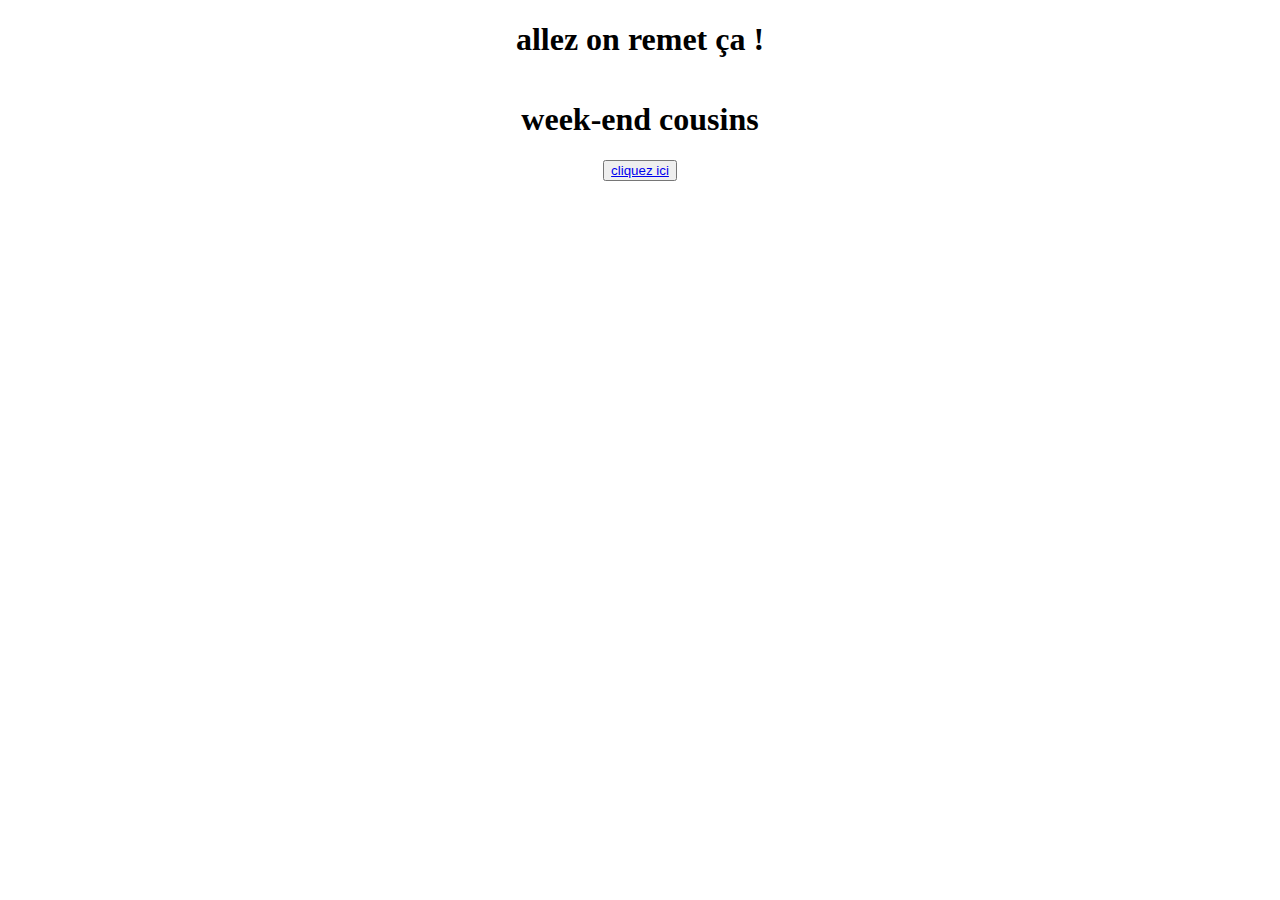
==== page1.html @ 08e472df "jesaitpas" ====
<!DOCTYPE html>
<html lang="fr">
<head>
    <meta charset="utf-8">
    <title>week end cousin</title>
    <link href="style_page1.css" rel="stylesheet" type="text/css">
</head>
<body>

    <h1>allez on remet ça !</h1>
    <h1>week-end cousins</h1>

    <button>
        <a href="index.html">cliquez ici</a>
    </button>

</body>
</html>
---- style_page1.css ----
body{
	padding: 0px;
	margin: 0px;
	display: flex;
	align-items: center; /* centrer les éléments horizontales */
    /*justify-content: center; /* centrer les éléments verticalement */
    flex-direction: column;
}
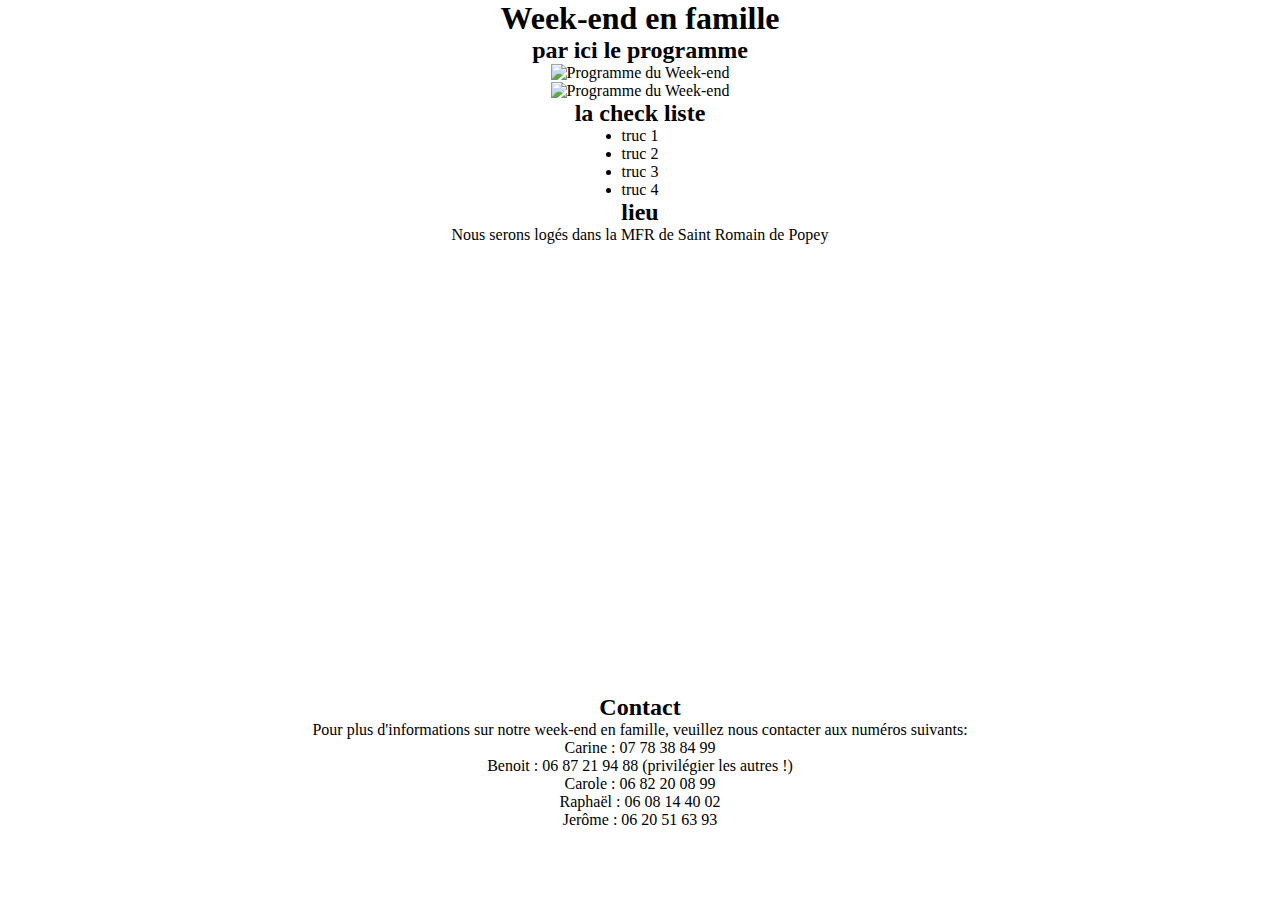
==== commit 5b633bfd: "jesaitpas2" ====
--- a/page1.html
+++ b/page1.html
@@ -1,18 +1,44 @@
 <!DOCTYPE html>
 <html lang="fr">
 <head>
-    <meta charset="utf-8">
+    <meta charset="UTF-8">
     <title>week end cousin</title>
-    <link href="style_page1.css" rel="stylesheet" type="text/css">
+    <link href="style.css" rel="stylesheet" type="text/css">
 </head>
 <body>
+	<h1>Week-end en famille</h1>
 
-    <h1>allez on remet ça !</h1>
-    <h1>week-end cousins</h1>
+	<section id="section1">
+		<h2>par ici le programme</h2>
+		<img src="programme.png" alt="Programme du Week-end">
+		<img src="vonnispong.png" alt="Programme du Week-end">
+	</section>
 
-    <button>
-        <a href="index.html">cliquez ici</a>
-    </button>
+	<section id="check_liste">
+		<h2>la check liste</h2>
+		<ul>
+			<li>truc 1</li>
+			<li>truc 2</li>
+			<li>truc 3</li>
+			<li>truc 4</li>
+		</ul>
+	</section>
+
+	<section id="lieu">
+		<h2>lieu</h2>
+		<p>Nous serons logés dans la MFR de Saint Romain de Popey</p>
+		<iframe src="https://www.google.com/maps/embed?pb=!1m14!1m8!1m3!1d11114.189141427887!2d4.5380625!3d45.8603591!3m2!1i1024!2i768!4f13.1!3m3!1m2!1s0x47f461d0f6fae20b%3A0x5427c081a9cf209b!2sMaison%20Familiale%20Et%20Rurale%20de%20Saint%20Romain%20de%20Popey!5e0!3m2!1sfr!2sfr!4v1681647468129!5m2!1sfr!2sfr" width="600" height="450" style="border:0;" allowfullscreen="" loading="lazy" referrerpolicy="no-referrer-when-downgrade"></iframe>
+	</section>
+
+	<section id="contact">
+		<h2>Contact</h2>
+		<p>Pour plus d'informations sur notre week-end en famille, veuillez nous contacter aux numéros suivants:</p>
+		<p>Carine : 07 78 38 84 99</p>
+		<p>Benoit : 06 87 21 94 88 (privilégier les autres !)</a>
+		<p>Carole : 06 82 20 08 99</p>
+		<p>Raphaël : 06 08 14 40 02</p>
+		<p>Jerôme : 06 20 51 63 93</p>
+	</section>
 
 </body>
 </html>--- a/style.css
+++ b/style.css
@@ -0,0 +1,21 @@
+* {
+    padding: 0px;
+    margin: 0px;
+}
+
+h1{
+    text-align: center;
+}
+
+section{
+    /*min-height: 100vh; /* 100% de la hauteur de l'écran */
+    width: 100%; /* 100% de la largeur de l'écran */
+    display: flex; /* étendre les éléments pour remplir tout l'espace disponible */
+    align-items: center; /* centrer les éléments horizontales */
+    /*justify-content: center; /* centrer les éléments verticalement */
+    flex-direction: column;
+}
+
+iframe{
+    width: 80%;
+}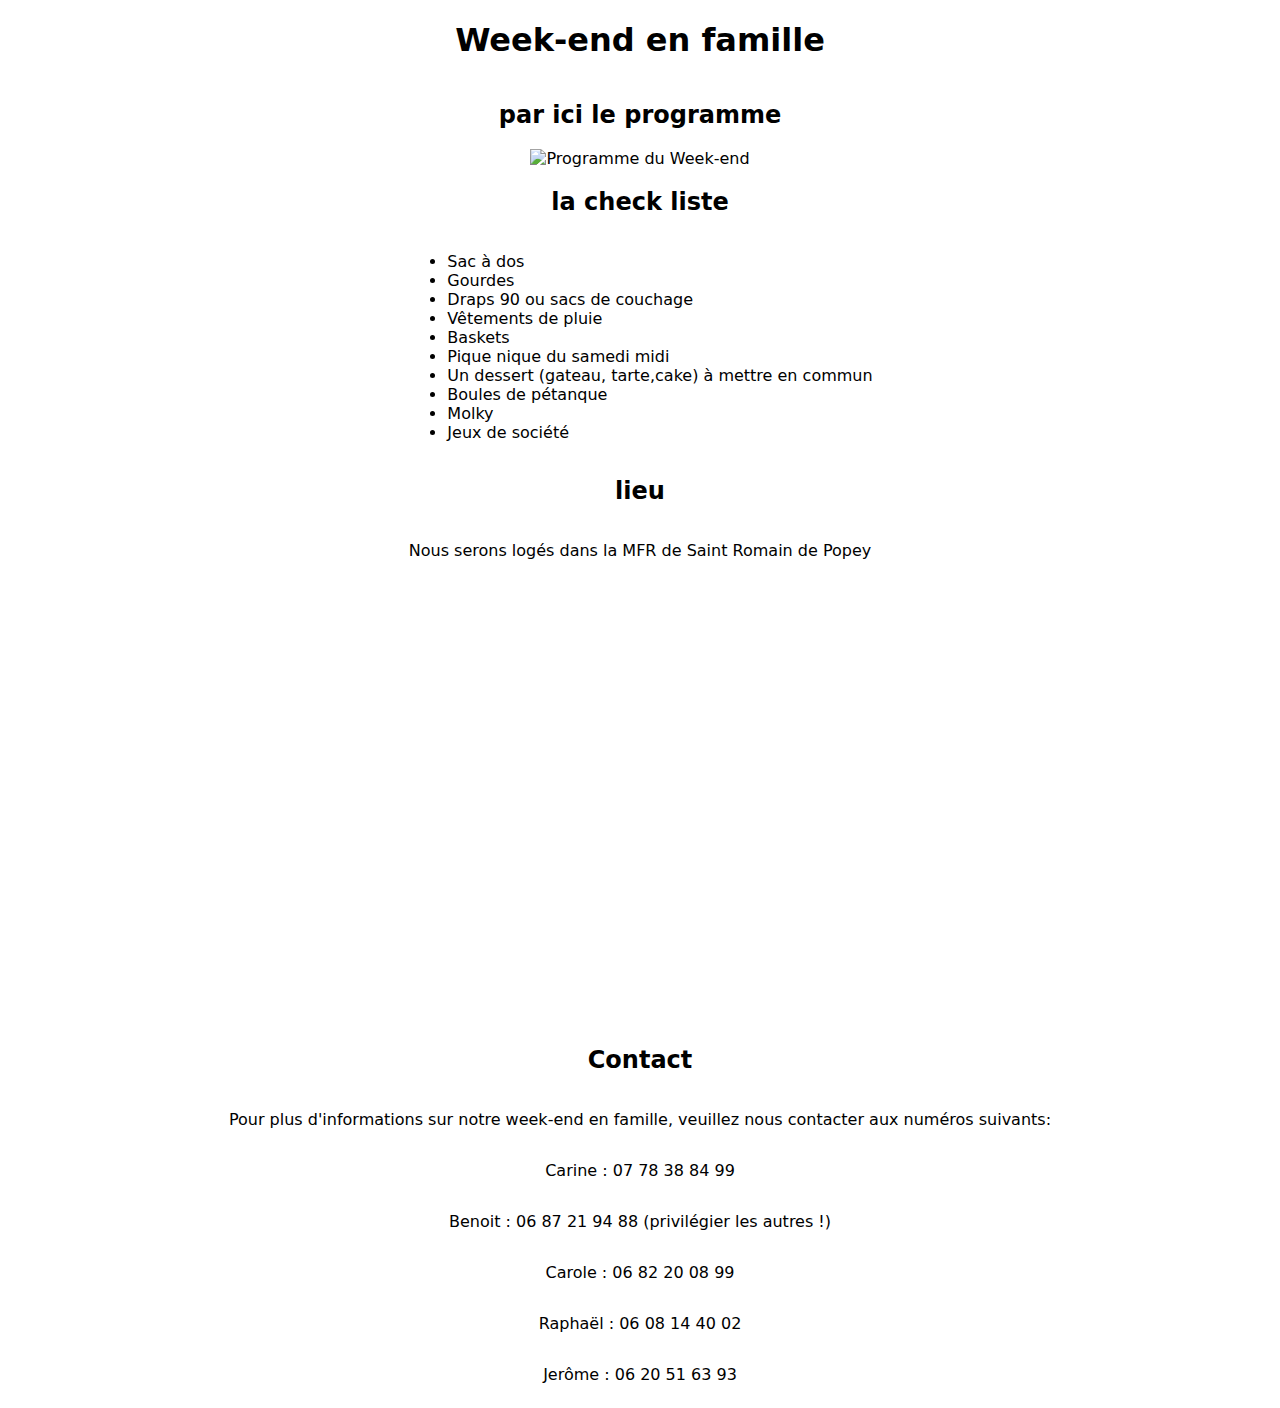
==== commit d07e6a95: "aa" ====
--- a/page1.html
+++ b/page1.html
@@ -11,16 +11,21 @@
 	<section id="section1">
 		<h2>par ici le programme</h2>
 		<img src="programme.png" alt="Programme du Week-end">
-		<img src="vonnispong.png" alt="Programme du Week-end">
 	</section>
 
 	<section id="check_liste">
 		<h2>la check liste</h2>
 		<ul>
-			<li>truc 1</li>
-			<li>truc 2</li>
-			<li>truc 3</li>
-			<li>truc 4</li>
+			<li>Sac à dos</li>
+			<li>Gourdes</li>
+			<li>Draps 90 ou sacs de couchage</li>
+			<li>Vêtements de pluie</li>
+			<li>Baskets</li>
+			<li>Pique nique du samedi midi</li>
+			<li>Un dessert (gateau, tarte,cake) à mettre en commun</li>
+			<li>Boules de pétanque</li>
+			<li>Molky</li>
+			<li>Jeux de société</li>
 		</ul>
 	</section>
 
--- a/style.css
+++ b/style.css
@@ -1,6 +1,8 @@
-* {
-    padding: 0px;
-    margin: 0px;
+*{
+    /*margin: 0px;
+    padding: 0px;*/
+    font-family: system-ui, -apple-system, BlinkMacSystemFont, 'Segoe UI', Roboto, Oxygen, Ubuntu, Cantarell, 'Open Sans', 'Helvetica Neue', sans-serif;
+    /*background-color: rgba(3,22,37,.9);*/
 }
 
 h1{
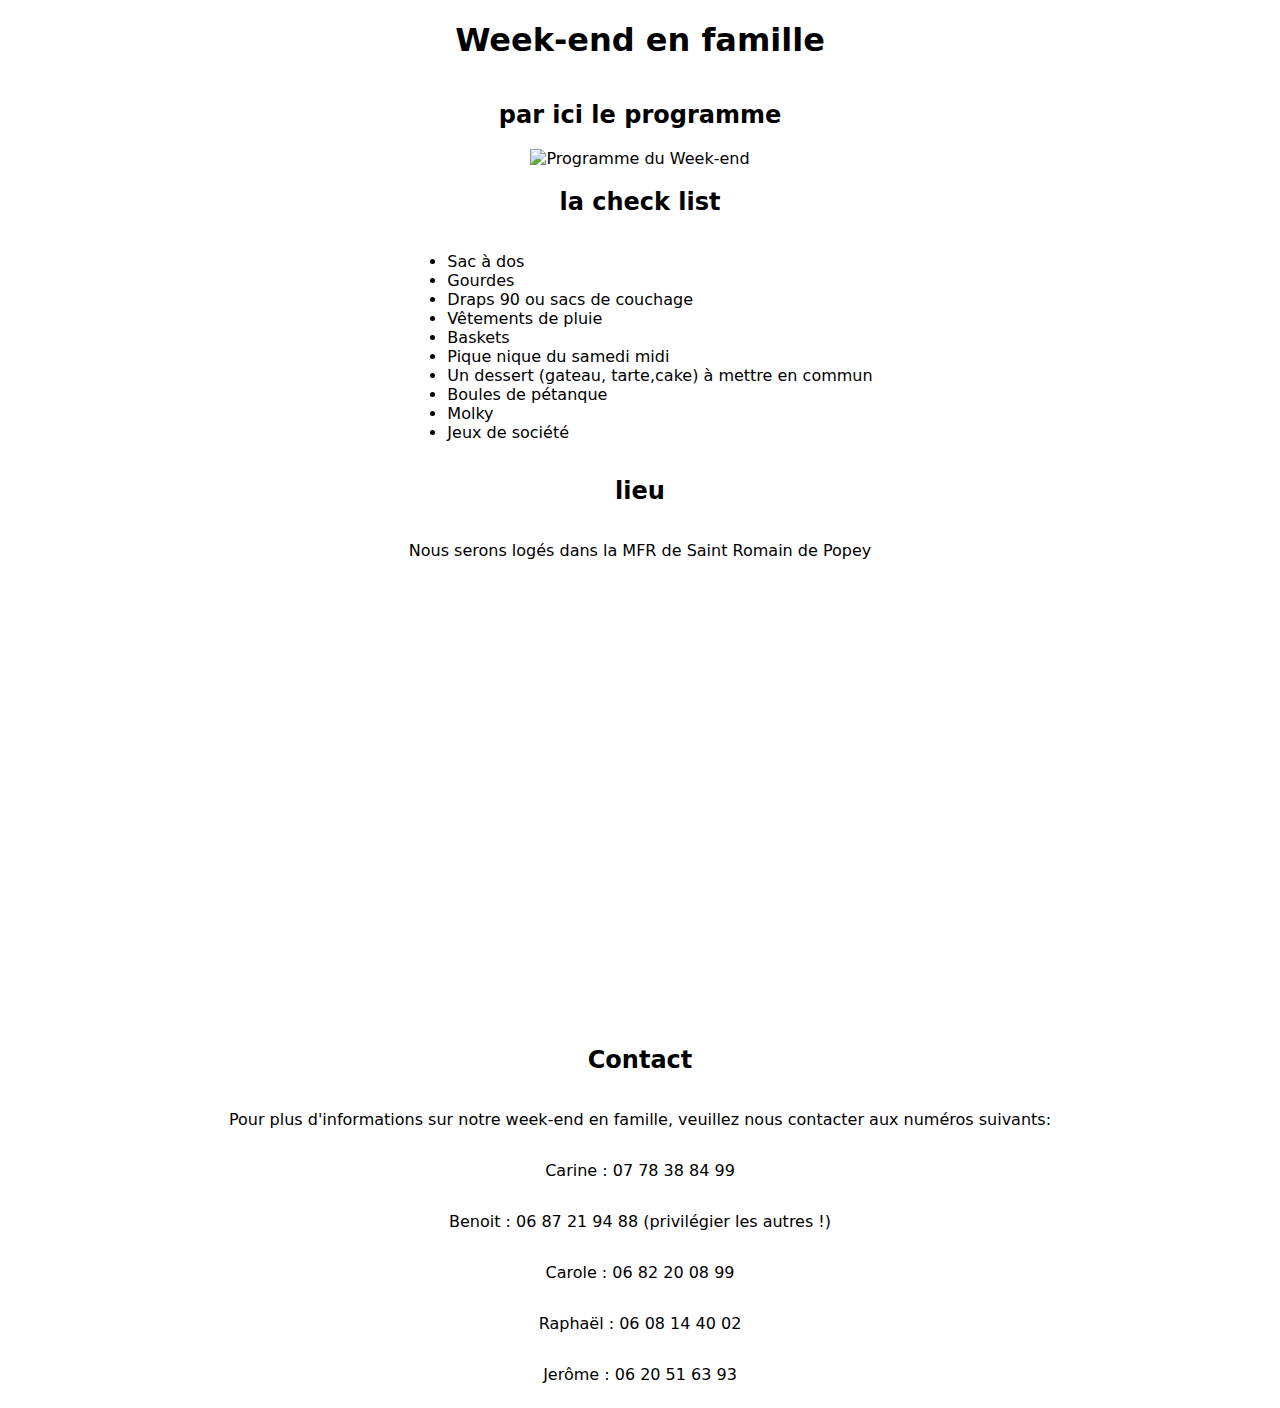
==== commit 52b711aa: "a" ====
--- a/page1.html
+++ b/page1.html
@@ -14,7 +14,7 @@
 	</section>
 
 	<section id="check_liste">
-		<h2>la check liste</h2>
+		<h2>la check list</h2>
 		<ul>
 			<li>Sac à dos</li>
 			<li>Gourdes</li>
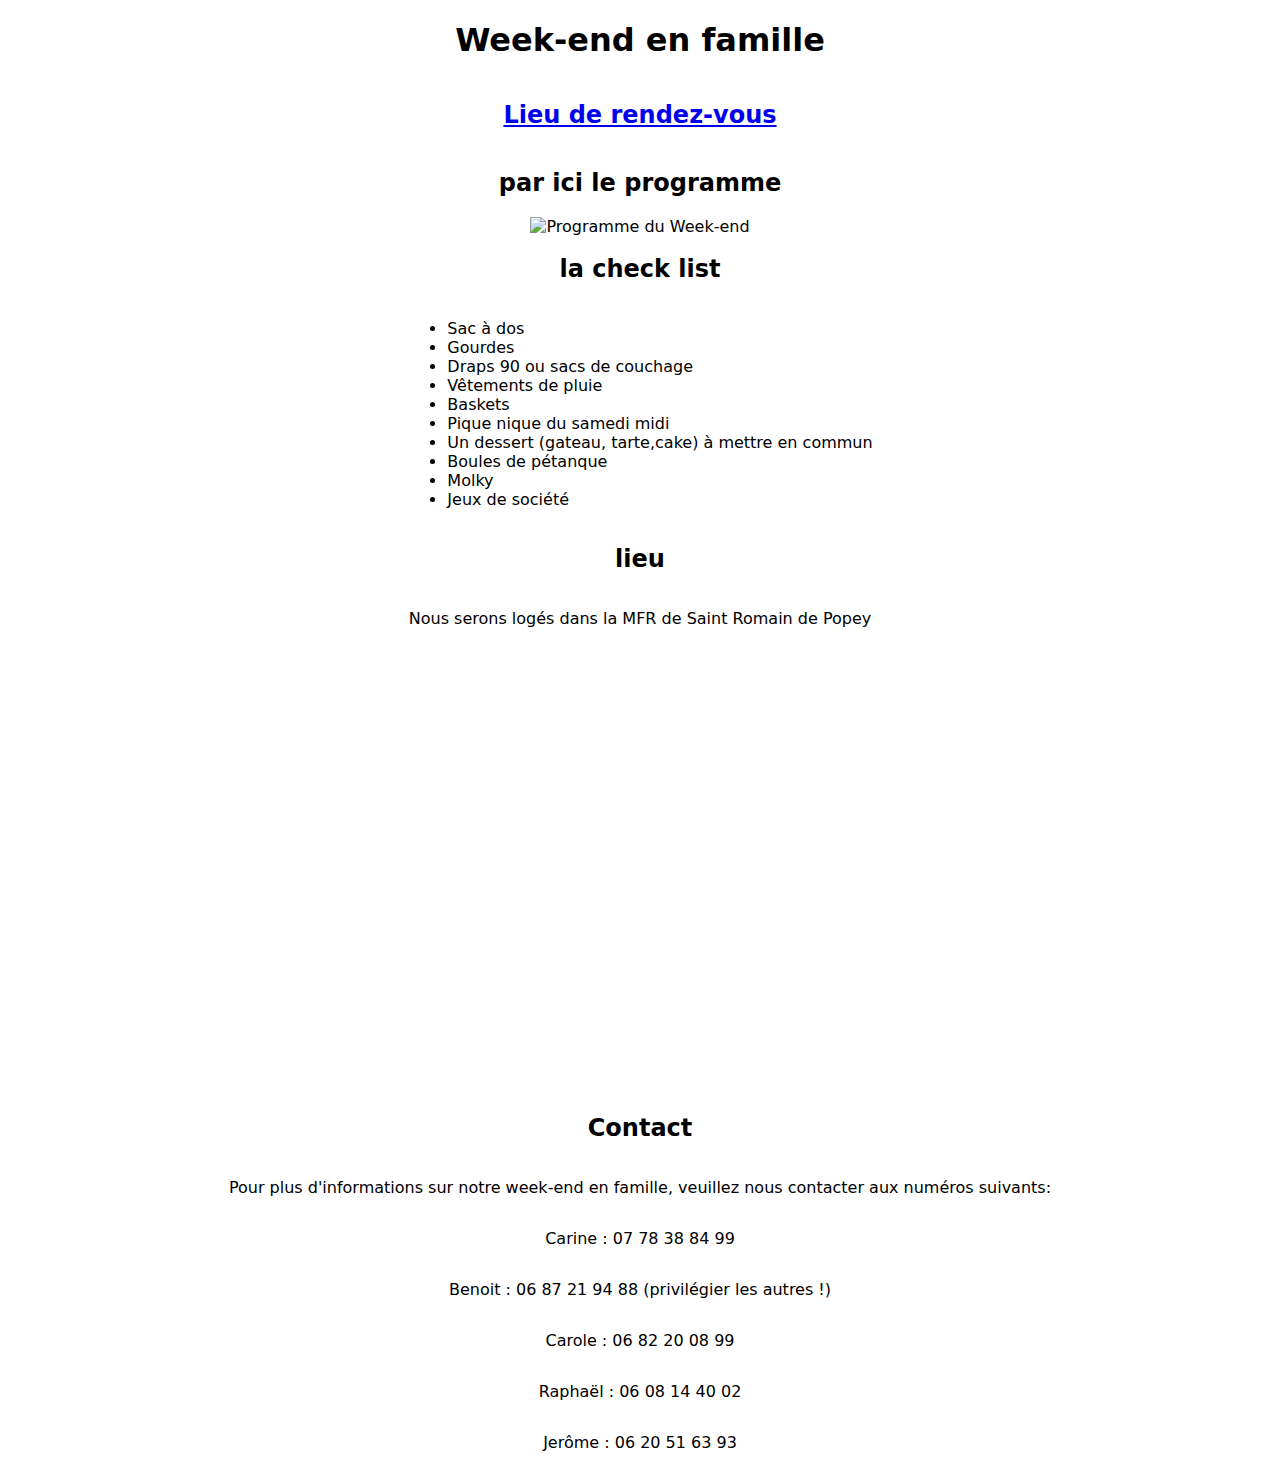
==== commit eaf85ba6: "map" ====
--- a/page1.html
+++ b/page1.html
@@ -7,6 +7,10 @@
 </head>
 <body>
 	<h1>Week-end en famille</h1>
+
+	<section>
+		<a href="https://goo.gl/maps/hgfMEsp5NFe82Nvi8"><h2>Lieu de rendez-vous</h2></a>	
+	</section>
 
 	<section id="section1">
 		<h2>par ici le programme</h2>
--- a/style.css
+++ b/style.css
@@ -20,4 +20,5 @@
 
 iframe{
     width: 80%;
-}+}
+
